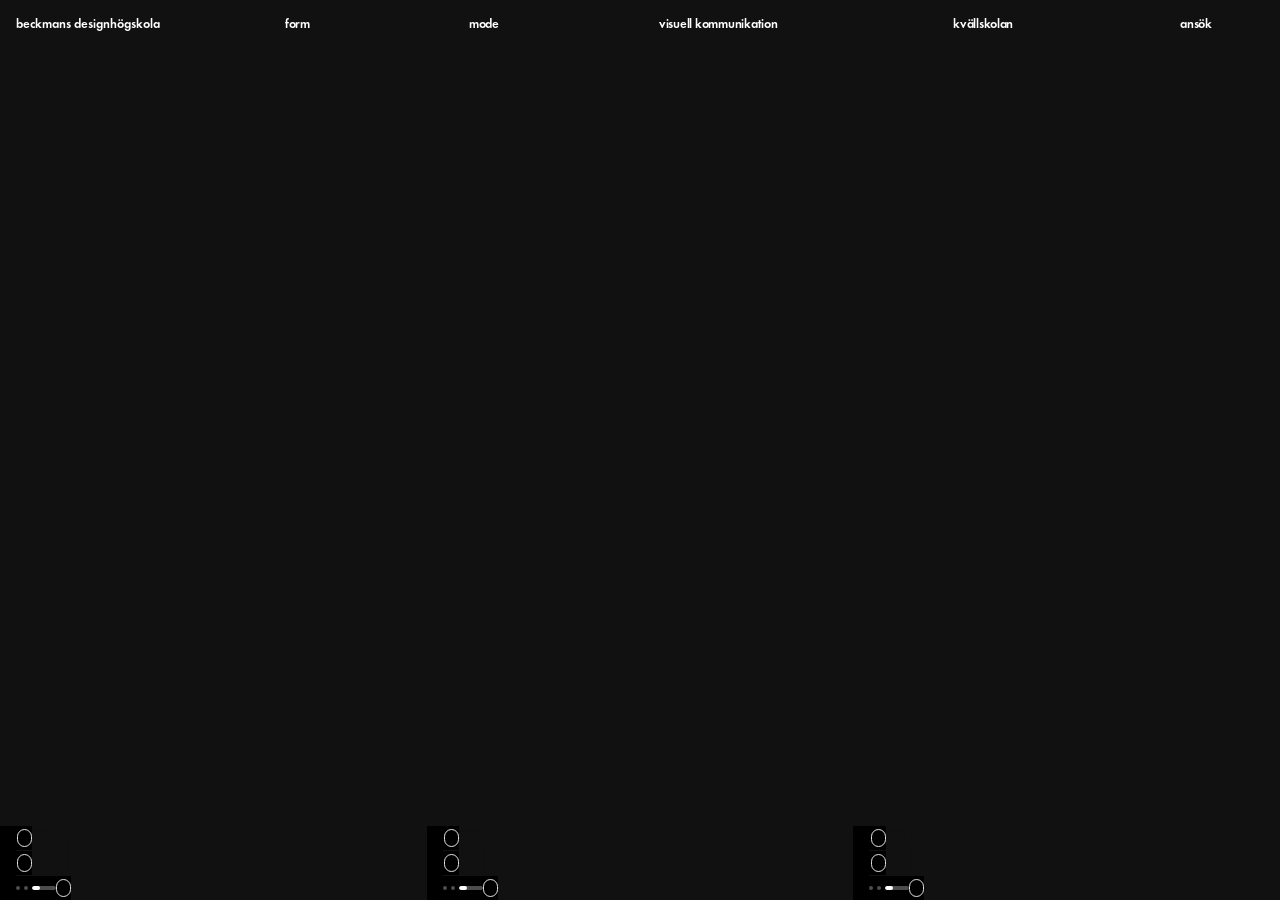
==== triptych-hero.html @ f8b3b3ad "Restore homepage and move triptych hero to standalone page Reverts the root page back to the previou" ====
<!doctype html>
<html lang="sv">
<head>
  <meta charset="UTF-8" />
  <meta name="viewport" content="width=device-width, initial-scale=1.0" />
  <title>Beckmans — Triptych Hero</title>
  <link rel="stylesheet" href="./triptych-hero.css" />
</head>
<body>
  <section class="hero" id="hero" aria-label="Beckmans programs hero">
    <header class="hero-topbar" aria-label="Main navigation">
      <span class="hero-brand">beckmans designhögskola</span>
      <span class="hero-nav hero-nav-form">form</span>
      <span class="hero-nav hero-nav-mode">mode</span>
      <span class="hero-nav hero-nav-vk">visuell kommunikation</span>
      <span class="hero-nav hero-nav-evening">kvällskolan</span>
      <span class="hero-nav hero-nav-apply">ansök</span>
    </header>

    <div class="hero-grid" id="heroGrid">
      <article class="hero-column" data-program-index="0" data-program="form">
        <canvas class="hero-canvas" aria-hidden="true"></canvas>
        <div class="fallback-media" aria-hidden="true">
          <img class="fallback-current" alt="" />
          <img class="fallback-next" alt="" />
        </div>
        <div class="column-overlay" aria-hidden="true"></div>
        <div class="column-meta" aria-live="polite">
          <div class="meta-row">
            <span class="meta-cell meta-cap"></span>
            <span class="meta-cell meta-text" data-meta-student></span>
            <span class="meta-cell meta-end"></span>
          </div>
          <div class="meta-divider"></div>
          <div class="meta-row">
            <span class="meta-cell meta-cap"></span>
            <span class="meta-cell meta-text" data-meta-title></span>
            <span class="meta-cell meta-end"></span>
          </div>
          <div class="meta-divider"></div>
          <div class="meta-row">
            <span class="meta-cell meta-cap"></span>
            <span class="meta-cell meta-progress">
              <span class="progress-dot" data-progress-dot="0"></span>
              <span class="progress-dot" data-progress-dot="1"></span>
              <span class="progress-track">
                <span class="progress-fill" data-progress-fill></span>
              </span>
            </span>
            <span class="meta-cell meta-end"></span>
          </div>
        </div>
      </article>

      <article class="hero-column" data-program-index="1" data-program="mode">
        <canvas class="hero-canvas" aria-hidden="true"></canvas>
        <div class="fallback-media" aria-hidden="true">
          <img class="fallback-current" alt="" />
          <img class="fallback-next" alt="" />
        </div>
        <div class="column-overlay" aria-hidden="true"></div>
        <div class="column-meta" aria-live="polite">
          <div class="meta-row">
            <span class="meta-cell meta-cap"></span>
            <span class="meta-cell meta-text" data-meta-student></span>
            <span class="meta-cell meta-end"></span>
          </div>
          <div class="meta-divider"></div>
          <div class="meta-row">
            <span class="meta-cell meta-cap"></span>
            <span class="meta-cell meta-text" data-meta-title></span>
            <span class="meta-cell meta-end"></span>
          </div>
          <div class="meta-divider"></div>
          <div class="meta-row">
            <span class="meta-cell meta-cap"></span>
            <span class="meta-cell meta-progress">
              <span class="progress-dot" data-progress-dot="0"></span>
              <span class="progress-dot" data-progress-dot="1"></span>
              <span class="progress-track">
                <span class="progress-fill" data-progress-fill></span>
              </span>
            </span>
            <span class="meta-cell meta-end"></span>
          </div>
        </div>
      </article>

      <article class="hero-column" data-program-index="2" data-program="visuell kommunikation">
        <canvas class="hero-canvas" aria-hidden="true"></canvas>
        <div class="fallback-media" aria-hidden="true">
          <img class="fallback-current" alt="" />
          <img class="fallback-next" alt="" />
        </div>
        <div class="column-overlay" aria-hidden="true"></div>
        <div class="column-meta" aria-live="polite">
          <div class="meta-row">
            <span class="meta-cell meta-cap"></span>
            <span class="meta-cell meta-text" data-meta-student></span>
            <span class="meta-cell meta-end"></span>
          </div>
          <div class="meta-divider"></div>
          <div class="meta-row">
            <span class="meta-cell meta-cap"></span>
            <span class="meta-cell meta-text" data-meta-title></span>
            <span class="meta-cell meta-end"></span>
          </div>
          <div class="meta-divider"></div>
          <div class="meta-row">
            <span class="meta-cell meta-cap"></span>
            <span class="meta-cell meta-progress">
              <span class="progress-dot" data-progress-dot="0"></span>
              <span class="progress-dot" data-progress-dot="1"></span>
              <span class="progress-track">
                <span class="progress-fill" data-progress-fill></span>
              </span>
            </span>
            <span class="meta-cell meta-end"></span>
          </div>
        </div>
      </article>
    </div>

    <div class="hero-cursor" id="heroCursor" aria-hidden="true">
      <span class="cursor-bracket cursor-bracket-left"></span>
      <span class="cursor-label">
        <span class="cursor-program" id="cursorProgram">form</span>
        <span class="cursor-hp">180hp</span>
      </span>
      <span class="cursor-bracket cursor-bracket-right"></span>
    </div>

    <noscript>
      <style>
        .fallback-media { display: block !important; }
      </style>
    </noscript>
  </section>

  <script type="module" src="./triptych-hero.js"></script>
</body>
</html>
---- triptych-hero.css ----
@font-face {
  font-family: "FuturaEFOP-DemiBold";
  src: url("./assets/fonts/FuturaEFOP-DemiBold.otf") format("opentype");
  font-style: normal;
  font-weight: 600;
  font-display: swap;
}

@font-face {
  font-family: "FuturaEFOP-Book";
  src: url("./assets/fonts/FuturaEFOP-Book.otf") format("opentype");
  font-style: normal;
  font-weight: 400;
  font-display: swap;
}

:root {
  --overlay-opacity: 0.4;
}

* {
  box-sizing: border-box;
}

html,
body {
  width: 100%;
  height: 100%;
}

body {
  margin: 0;
  background: #fff;
  color: #fff;
  font-family: "FuturaEFOP-DemiBold", "Avenir Next", "Helvetica Neue", Arial, sans-serif;
  overflow: hidden;
}

.hero {
  position: relative;
  width: 100vw;
  height: 100vh;
  overflow: hidden;
  background: #fff;
  isolation: isolate;
}

.hero.is-hovering,
.hero.is-hovering .hero-column {
  cursor: none;
}

.hero-grid {
  position: absolute;
  inset: 0;
  display: grid;
  grid-template-columns: repeat(3, minmax(0, 1fr));
  width: 100%;
  height: 100%;
}

.hero-column {
  position: relative;
  overflow: hidden;
  isolation: isolate;
  background: #111;
}

.hero-canvas,
.fallback-media,
.column-overlay {
  position: absolute;
  inset: 0;
}

.hero-canvas {
  z-index: 1;
  width: 100%;
  height: 100%;
  display: block;
  pointer-events: none;
  transform: scale(1);
  transition: transform 700ms cubic-bezier(0.22, 1, 0.36, 1);
}

.hero-column.is-hovered .hero-canvas {
  transform: scale(1.01);
}

.fallback-media {
  z-index: 0;
  display: none;
}

.hero.no-webgl .fallback-media {
  display: block;
}

.fallback-current,
.fallback-next {
  position: absolute;
  inset: 0;
  width: 100%;
  height: 100%;
  object-fit: cover;
  object-position: center;
  display: block;
}

.fallback-next {
  opacity: 0;
  transition: opacity 1100ms cubic-bezier(0.22, 1, 0.36, 1);
}

.fallback-next.is-visible {
  opacity: 1;
}

.column-overlay {
  z-index: 2;
  background: rgba(0, 0, 0, var(--overlay-opacity));
  opacity: 0;
  transition: opacity 480ms cubic-bezier(0.22, 1, 0.36, 1);
  pointer-events: none;
}

.hero-column.is-hovered .column-overlay {
  opacity: 1;
}

.hero-topbar {
  position: absolute;
  left: 0;
  right: 0;
  top: 0;
  height: 46px;
  z-index: 20;
  color: #fff;
  pointer-events: none;
}

.hero-brand,
.hero-nav {
  position: absolute;
  top: 22.5px;
  font-size: 16px;
  line-height: 1;
  white-space: nowrap;
  text-transform: lowercase;
  letter-spacing: -0.02em;
}

.hero-brand {
  left: 23px;
  letter-spacing: 0;
}

.hero-nav-form {
  left: 320.58px;
}

.hero-nav-mode {
  left: 527.48px;
}

.hero-nav-vk {
  left: 741.38px;
}

.hero-nav-evening {
  left: 1072.28px;
}

.hero-nav-apply {
  left: 1327.68px;
}

.column-meta {
  position: absolute;
  left: 0;
  bottom: 0;
  z-index: 10;
  display: inline-flex;
  flex-direction: column;
  align-items: flex-start;
  backdrop-filter: blur(8px);
  transition: opacity 250ms ease;
}

.column-meta.is-swapping {
  opacity: 0.72;
}

.meta-row {
  display: flex;
  align-items: center;
}

.meta-divider {
  width: 16px;
  height: 1px;
  background: #000;
}

.meta-cell {
  display: inline-flex;
  align-items: center;
  height: 24px;
  background: #000;
  color: #fff;
}

.meta-cap {
  width: 16px;
  flex: 0 0 16px;
}

.meta-text {
  padding: 0 0.05em;
  font-family: "FuturaEFOP-Book", "Courier New", monospace;
  font-size: 13px;
  font-weight: 400;
  letter-spacing: 0.08em;
  text-transform: uppercase;
  white-space: nowrap;
}

.meta-end {
  width: 15px;
  flex: 0 0 15px;
  position: relative;
}

.meta-end::before {
  content: "";
  position: absolute;
  inset: 3px 0;
  border-radius: 100px;
  border: 1.5px solid #fff;
  opacity: 0.88;
}

.meta-progress {
  display: inline-flex;
  align-items: center;
  gap: 4px;
  width: 40px;
  height: 24px;
  padding: 0;
}

.progress-dot {
  width: 4px;
  height: 4px;
  border-radius: 999px;
  background: rgba(255, 255, 255, 0.3);
  transition: background-color 260ms ease;
}

.progress-dot.is-active {
  background: #fff;
}

.progress-track {
  width: 24px;
  height: 4px;
  border-radius: 999px;
  background: rgba(255, 255, 255, 0.3);
  overflow: hidden;
}

.progress-fill {
  display: block;
  width: 8px;
  height: 100%;
  border-radius: 999px;
  background: #fff;
  transform-origin: left center;
  transform: scaleX(1);
}

.hero-cursor {
  position: fixed;
  top: 0;
  left: 0;
  z-index: 40;
  display: inline-flex;
  align-items: center;
  gap: 0;
  pointer-events: none;
  color: #fff;
  opacity: 0;
  transform: translate3d(-200px, -200px, 0) scale(0.92);
  transition: opacity 220ms ease, transform 220ms ease;
  will-change: transform, opacity;
}

.hero-cursor.is-visible {
  opacity: 1;
}

.cursor-bracket {
  width: 18.64px;
  height: 42.848px;
  border: 3px solid #fff;
}

.cursor-bracket-left {
  border-right: 0;
  border-radius: 999px 0 0 999px;
}

.cursor-bracket-right {
  border-left: 0;
  border-radius: 0 999px 999px 0;
}

.cursor-label {
  display: inline-flex;
  align-items: baseline;
  gap: 4px;
  padding: 0 4px;
  line-height: 1;
  letter-spacing: -0.02em;
  white-space: nowrap;
}

.cursor-program {
  font-size: 44px;
  text-transform: lowercase;
}

.cursor-hp {
  font-size: 28.38px;
  text-transform: lowercase;
}

@media (max-width: 1440px) {
  .hero-brand,
  .hero-nav {
    top: 18px;
    font-size: 13px;
  }

  .hero-brand { left: 16px; }
  .hero-nav-form { left: calc(100vw * 0.2226); }
  .hero-nav-mode { left: calc(100vw * 0.3663); }
  .hero-nav-vk { left: calc(100vw * 0.5148); }
  .hero-nav-evening { left: calc(100vw * 0.7446); }
  .hero-nav-apply { left: calc(100vw * 0.922); }

  .cursor-program { font-size: 32px; }
  .cursor-hp { font-size: 20.64px; }
}

@media (max-width: 1080px) {
  .hero-grid {
    grid-template-columns: 1fr;
    grid-template-rows: repeat(3, minmax(0, 1fr));
  }

  .hero-topbar {
    height: auto;
    top: 0;
    padding: 12px 16px;
    display: flex;
    flex-wrap: wrap;
    gap: 8px 12px;
  }

  .hero-brand,
  .hero-nav {
    position: static;
    top: auto;
    left: auto;
    font-size: 12px;
  }
}
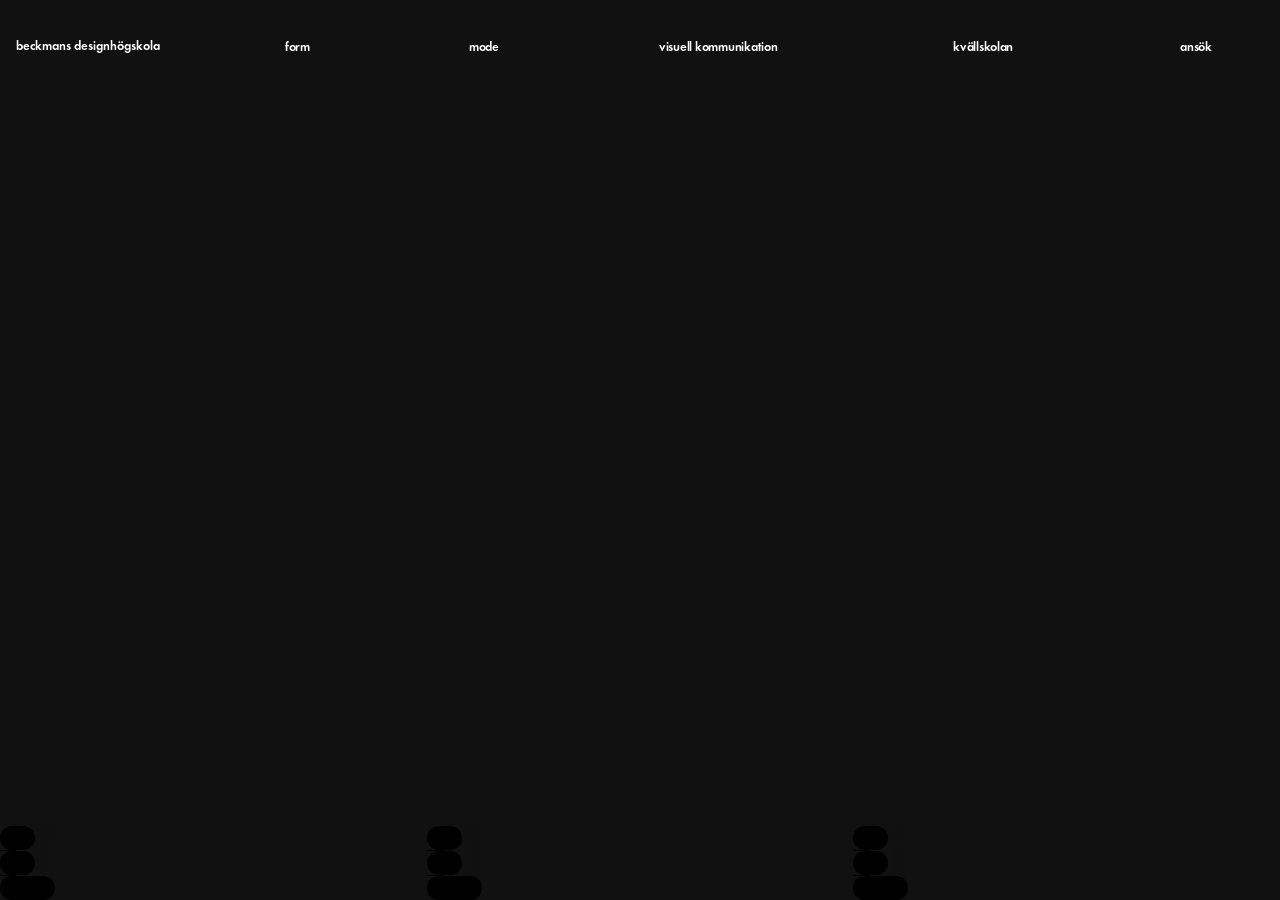
==== commit 0457792e: "Align triptych nav and metadata with previous hero patterns Reuses the existing responsive full-blee" ====
--- a/triptych-hero.html
+++ b/triptych-hero.html
@@ -8,14 +8,14 @@
 </head>
 <body>
   <section class="hero" id="hero" aria-label="Beckmans programs hero">
-    <header class="hero-topbar" aria-label="Main navigation">
-      <span class="hero-brand">beckmans designhögskola</span>
-      <span class="hero-nav hero-nav-form">form</span>
-      <span class="hero-nav hero-nav-mode">mode</span>
-      <span class="hero-nav hero-nav-vk">visuell kommunikation</span>
-      <span class="hero-nav hero-nav-evening">kvällskolan</span>
-      <span class="hero-nav hero-nav-apply">ansök</span>
-    </header>
+    <nav class="top-nav" aria-label="Main navigation">
+      <span class="brand nav-fixed">beckmans designhögskola</span>
+      <span class="nav-link nav-fixed nav-form">form</span>
+      <span class="nav-link nav-fixed nav-mode">mode</span>
+      <span class="nav-link nav-fixed nav-vk">visuell kommunikation</span>
+      <span class="nav-link nav-fixed nav-evening">kvällskolan</span>
+      <span class="nav-link nav-fixed nav-apply">ansök</span>
+    </nav>
 
     <div class="hero-grid" id="heroGrid">
       <article class="hero-column" data-program-index="0" data-program="form">
@@ -40,13 +40,7 @@
           <div class="meta-divider"></div>
           <div class="meta-row">
             <span class="meta-cell meta-cap"></span>
-            <span class="meta-cell meta-progress">
-              <span class="progress-dot" data-progress-dot="0"></span>
-              <span class="progress-dot" data-progress-dot="1"></span>
-              <span class="progress-track">
-                <span class="progress-fill" data-progress-fill></span>
-              </span>
-            </span>
+            <span class="meta-cell meta-progress" data-progress-markers></span>
             <span class="meta-cell meta-end"></span>
           </div>
         </div>
@@ -74,13 +68,7 @@
           <div class="meta-divider"></div>
           <div class="meta-row">
             <span class="meta-cell meta-cap"></span>
-            <span class="meta-cell meta-progress">
-              <span class="progress-dot" data-progress-dot="0"></span>
-              <span class="progress-dot" data-progress-dot="1"></span>
-              <span class="progress-track">
-                <span class="progress-fill" data-progress-fill></span>
-              </span>
-            </span>
+            <span class="meta-cell meta-progress" data-progress-markers></span>
             <span class="meta-cell meta-end"></span>
           </div>
         </div>
@@ -108,13 +96,7 @@
           <div class="meta-divider"></div>
           <div class="meta-row">
             <span class="meta-cell meta-cap"></span>
-            <span class="meta-cell meta-progress">
-              <span class="progress-dot" data-progress-dot="0"></span>
-              <span class="progress-dot" data-progress-dot="1"></span>
-              <span class="progress-track">
-                <span class="progress-fill" data-progress-fill></span>
-              </span>
-            </span>
+            <span class="meta-cell meta-progress" data-progress-markers></span>
             <span class="meta-cell meta-end"></span>
           </div>
         </div>
@@ -122,12 +104,12 @@
     </div>
 
     <div class="hero-cursor" id="heroCursor" aria-hidden="true">
-      <span class="cursor-bracket cursor-bracket-left"></span>
+      <img class="cursor-bracket-image cursor-bracket-left" src="./assets/vectors/bracket-right.svg" alt="" />
       <span class="cursor-label">
         <span class="cursor-program" id="cursorProgram">form</span>
         <span class="cursor-hp">180hp</span>
       </span>
-      <span class="cursor-bracket cursor-bracket-right"></span>
+      <img class="cursor-bracket-image cursor-bracket-right" src="./assets/vectors/bracket-right.svg" alt="" />
     </div>
 
     <noscript>
--- a/triptych-hero.css
+++ b/triptych-hero.css
@@ -128,52 +128,49 @@
   opacity: 1;
 }
 
-.hero-topbar {
+.top-nav {
   position: absolute;
   left: 0;
   right: 0;
-  top: 0;
-  height: 46px;
+  top: 22.5px;
+  height: 16px;
   z-index: 20;
   color: #fff;
   pointer-events: none;
 }
 
-.hero-brand,
-.hero-nav {
-  position: absolute;
-  top: 22.5px;
+.nav-fixed {
+  position: absolute;
+  top: 0;
+  white-space: nowrap;
+}
+
+.brand {
   font-size: 16px;
+  line-height: 0.96;
+  white-space: nowrap;
+  text-transform: lowercase;
+  letter-spacing: 0;
+  left: 1.597%;
+}
+
+.nav-link {
+  color: inherit;
+  font-size: 16px;
+  letter-spacing: -0.02em;
+  text-transform: lowercase;
   line-height: 1;
-  white-space: nowrap;
-  text-transform: lowercase;
-  letter-spacing: -0.02em;
-}
-
-.hero-brand {
-  left: 23px;
-  letter-spacing: 0;
-}
-
-.hero-nav-form {
-  left: 320.58px;
-}
-
-.hero-nav-mode {
-  left: 527.48px;
-}
-
-.hero-nav-vk {
-  left: 741.38px;
-}
-
-.hero-nav-evening {
-  left: 1072.28px;
-}
-
-.hero-nav-apply {
-  left: 1327.68px;
-}
+  display: inline-flex;
+  align-items: center;
+  justify-content: center;
+  white-space: nowrap;
+}
+
+.nav-form { left: 22.262%; }
+.nav-mode { left: 36.631%; }
+.nav-vk { left: 51.485%; }
+.nav-evening { left: 74.464%; }
+.nav-apply { left: 92.200%; }
 
 .column-meta {
   position: absolute;
@@ -192,7 +189,7 @@
 }
 
 .meta-row {
-  display: flex;
+  display: inline-flex;
   align-items: center;
 }
 
@@ -205,6 +202,7 @@
 .meta-cell {
   display: inline-flex;
   align-items: center;
+  justify-content: center;
   height: 24px;
   background: #000;
   color: #fff;
@@ -213,55 +211,50 @@
 .meta-cap {
   width: 16px;
   flex: 0 0 16px;
+  border-radius: 999px 0 0 999px;
 }
 
 .meta-text {
-  padding: 0 0.05em;
+  padding: 0 4px 0 0;
   font-family: "FuturaEFOP-Book", "Courier New", monospace;
   font-size: 13px;
   font-weight: 400;
   letter-spacing: 0.08em;
   text-transform: uppercase;
   white-space: nowrap;
+  line-height: 1;
 }
 
 .meta-end {
   width: 15px;
   flex: 0 0 15px;
-  position: relative;
-}
-
-.meta-end::before {
-  content: "";
-  position: absolute;
-  inset: 3px 0;
-  border-radius: 100px;
-  border: 1.5px solid #fff;
-  opacity: 0.88;
+  border-radius: 0 999px 999px 0;
 }
 
 .meta-progress {
   display: inline-flex;
   align-items: center;
+  justify-content: flex-start;
+  min-width: 24px;
+  height: 24px;
+  padding-right: 4px;
+}
+
+.pagination-markers {
+  display: inline-flex;
+  align-items: center;
   gap: 4px;
-  width: 40px;
-  height: 24px;
-  padding: 0;
-}
-
-.progress-dot {
+}
+
+.pagination-dot {
   width: 4px;
   height: 4px;
   border-radius: 999px;
   background: rgba(255, 255, 255, 0.3);
-  transition: background-color 260ms ease;
-}
-
-.progress-dot.is-active {
-  background: #fff;
-}
-
-.progress-track {
+}
+
+.pagination-track {
+  position: relative;
   width: 24px;
   height: 4px;
   border-radius: 999px;
@@ -269,14 +262,12 @@
   overflow: hidden;
 }
 
-.progress-fill {
-  display: block;
-  width: 8px;
+.pagination-fill {
+  display: block;
+  width: 10px;
   height: 100%;
   border-radius: 999px;
   background: #fff;
-  transform-origin: left center;
-  transform: scaleX(1);
 }
 
 .hero-cursor {
@@ -291,7 +282,7 @@
   color: #fff;
   opacity: 0;
   transform: translate3d(-200px, -200px, 0) scale(0.92);
-  transition: opacity 220ms ease, transform 220ms ease;
+  transition: opacity 120ms ease;
   will-change: transform, opacity;
 }
 
@@ -299,20 +290,15 @@
   opacity: 1;
 }
 
-.cursor-bracket {
+.cursor-bracket-image {
   width: 18.64px;
   height: 42.848px;
-  border: 3px solid #fff;
+  display: block;
+  flex-shrink: 0;
 }
 
 .cursor-bracket-left {
-  border-right: 0;
-  border-radius: 999px 0 0 999px;
-}
-
-.cursor-bracket-right {
-  border-left: 0;
-  border-radius: 0 999px 999px 0;
+  transform: scaleX(-1);
 }
 
 .cursor-label {
@@ -323,34 +309,35 @@
   line-height: 1;
   letter-spacing: -0.02em;
   white-space: nowrap;
+  font-family: "FuturaEFOP-DemiBold", "Avenir Next", "Helvetica Neue", Arial, sans-serif;
 }
 
 .cursor-program {
-  font-size: 44px;
+  font-size: 32px;
   text-transform: lowercase;
 }
 
 .cursor-hp {
-  font-size: 28.38px;
+  font-size: 20.64px;
   text-transform: lowercase;
 }
 
 @media (max-width: 1440px) {
-  .hero-brand,
-  .hero-nav {
+  .brand,
+  .nav-link {
     top: 18px;
     font-size: 13px;
   }
 
-  .hero-brand { left: 16px; }
-  .hero-nav-form { left: calc(100vw * 0.2226); }
-  .hero-nav-mode { left: calc(100vw * 0.3663); }
-  .hero-nav-vk { left: calc(100vw * 0.5148); }
-  .hero-nav-evening { left: calc(100vw * 0.7446); }
-  .hero-nav-apply { left: calc(100vw * 0.922); }
-
-  .cursor-program { font-size: 32px; }
-  .cursor-hp { font-size: 20.64px; }
+  .brand { left: 16px; }
+  .nav-form { left: calc(100vw * 0.2226); }
+  .nav-mode { left: calc(100vw * 0.3663); }
+  .nav-vk { left: calc(100vw * 0.5148); }
+  .nav-evening { left: calc(100vw * 0.7446); }
+  .nav-apply { left: calc(100vw * 0.922); }
+
+  .cursor-program { font-size: 28px; }
+  .cursor-hp { font-size: 18px; }
 }
 
 @media (max-width: 1080px) {
@@ -359,20 +346,34 @@
     grid-template-rows: repeat(3, minmax(0, 1fr));
   }
 
-  .hero-topbar {
+  .top-nav {
+    top: 16px;
+    left: 16px;
+    right: 16px;
     height: auto;
-    top: 0;
-    padding: 12px 16px;
     display: flex;
     flex-wrap: wrap;
-    gap: 8px 12px;
-  }
-
-  .hero-brand,
-  .hero-nav {
-    position: static;
-    top: auto;
-    left: auto;
+    align-items: center;
+    gap: 12px 16px;
+  }
+
+  .nav-fixed { position: static; }
+  .brand { font-size: 14px; }
+  .nav-link { font-size: 14px; }
+}
+
+@media (max-width: 760px) {
+  .top-nav {
+    flex-direction: column;
+    align-items: flex-start;
+    gap: 10px;
+  }
+
+  .brand {
     font-size: 12px;
   }
-}
+
+  .nav-link {
+    font-size: 12px;
+  }
+}
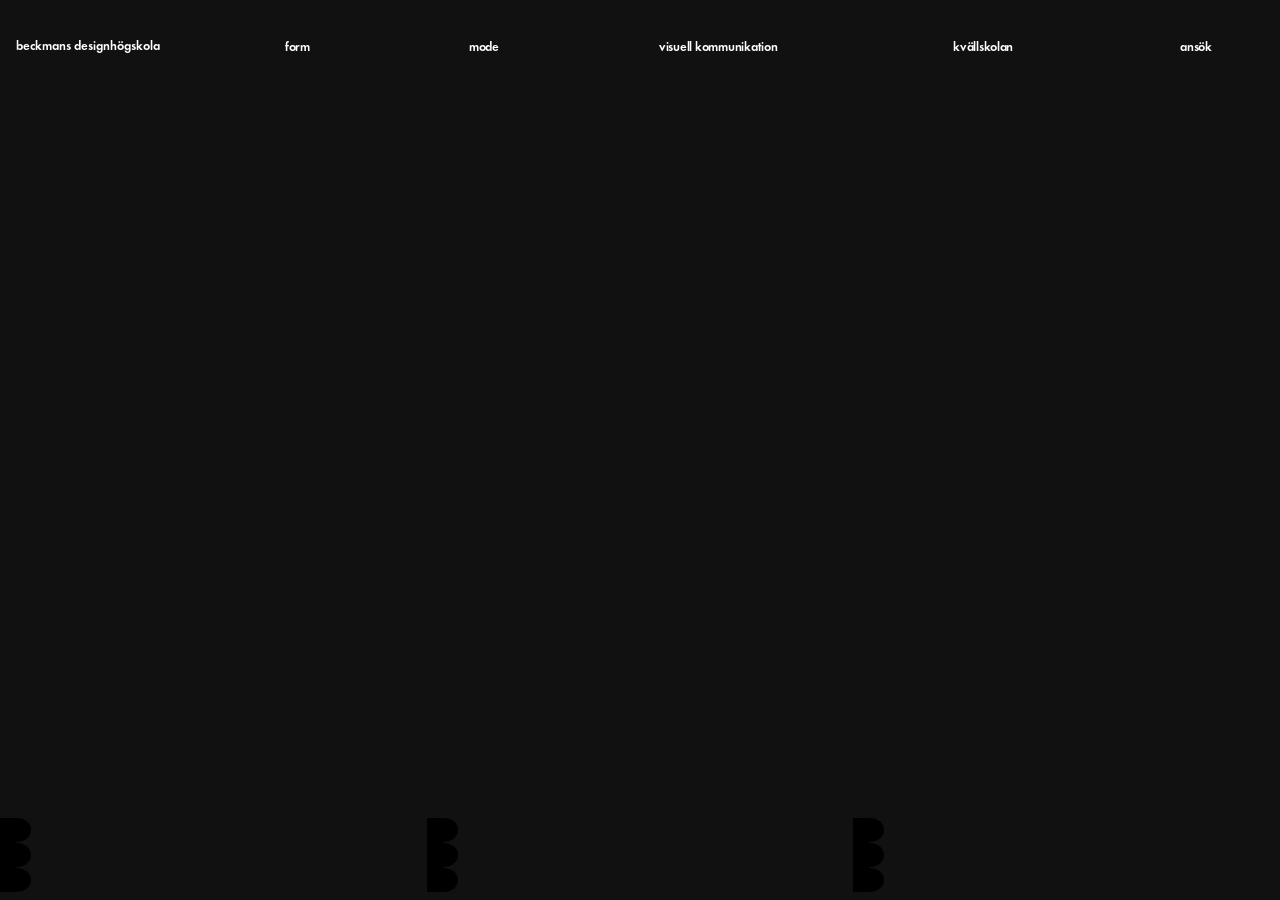
==== commit b58a4494: "Reuse proven metadata component and align Figma image mapping Ports the metadata/pagination markup a" ====
--- a/triptych-hero.html
+++ b/triptych-hero.html
@@ -25,23 +25,29 @@
           <img class="fallback-next" alt="" />
         </div>
         <div class="column-overlay" aria-hidden="true"></div>
-        <div class="column-meta" aria-live="polite">
-          <div class="meta-row">
-            <span class="meta-cell meta-cap"></span>
-            <span class="meta-cell meta-text" data-meta-student></span>
-            <span class="meta-cell meta-end"></span>
+        <div class="slide-label label-bottom-left column-meta" aria-live="polite">
+          <div class="label-row">
+            <div class="label-pad"></div>
+            <div class="label-content">
+              <span class="label-text" data-meta-student></span>
+            </div>
+            <div class="label-cap"><img src="./assets/vectors/ellipse-4.svg" alt="" /></div>
           </div>
-          <div class="meta-divider"></div>
-          <div class="meta-row">
-            <span class="meta-cell meta-cap"></span>
-            <span class="meta-cell meta-text" data-meta-title></span>
-            <span class="meta-cell meta-end"></span>
+          <div class="label-sep"></div>
+          <div class="label-row">
+            <div class="label-pad"></div>
+            <div class="label-content">
+              <span class="label-text label-project" data-meta-title></span>
+            </div>
+            <div class="label-cap"><img src="./assets/vectors/ellipse-4.svg" alt="" /></div>
           </div>
-          <div class="meta-divider"></div>
-          <div class="meta-row">
-            <span class="meta-cell meta-cap"></span>
-            <span class="meta-cell meta-progress" data-progress-markers></span>
-            <span class="meta-cell meta-end"></span>
+          <div class="label-sep"></div>
+          <div class="label-row">
+            <div class="label-pad"></div>
+            <div class="label-content">
+              <div class="label-dots" data-progress-markers></div>
+            </div>
+            <div class="label-cap"><img src="./assets/vectors/ellipse-4.svg" alt="" /></div>
           </div>
         </div>
       </article>
@@ -53,23 +59,29 @@
           <img class="fallback-next" alt="" />
         </div>
         <div class="column-overlay" aria-hidden="true"></div>
-        <div class="column-meta" aria-live="polite">
-          <div class="meta-row">
-            <span class="meta-cell meta-cap"></span>
-            <span class="meta-cell meta-text" data-meta-student></span>
-            <span class="meta-cell meta-end"></span>
+        <div class="slide-label label-bottom-left column-meta" aria-live="polite">
+          <div class="label-row">
+            <div class="label-pad"></div>
+            <div class="label-content">
+              <span class="label-text" data-meta-student></span>
+            </div>
+            <div class="label-cap"><img src="./assets/vectors/ellipse-4.svg" alt="" /></div>
           </div>
-          <div class="meta-divider"></div>
-          <div class="meta-row">
-            <span class="meta-cell meta-cap"></span>
-            <span class="meta-cell meta-text" data-meta-title></span>
-            <span class="meta-cell meta-end"></span>
+          <div class="label-sep"></div>
+          <div class="label-row">
+            <div class="label-pad"></div>
+            <div class="label-content">
+              <span class="label-text label-project" data-meta-title></span>
+            </div>
+            <div class="label-cap"><img src="./assets/vectors/ellipse-4.svg" alt="" /></div>
           </div>
-          <div class="meta-divider"></div>
-          <div class="meta-row">
-            <span class="meta-cell meta-cap"></span>
-            <span class="meta-cell meta-progress" data-progress-markers></span>
-            <span class="meta-cell meta-end"></span>
+          <div class="label-sep"></div>
+          <div class="label-row">
+            <div class="label-pad"></div>
+            <div class="label-content">
+              <div class="label-dots" data-progress-markers></div>
+            </div>
+            <div class="label-cap"><img src="./assets/vectors/ellipse-4.svg" alt="" /></div>
           </div>
         </div>
       </article>
@@ -81,23 +93,29 @@
           <img class="fallback-next" alt="" />
         </div>
         <div class="column-overlay" aria-hidden="true"></div>
-        <div class="column-meta" aria-live="polite">
-          <div class="meta-row">
-            <span class="meta-cell meta-cap"></span>
-            <span class="meta-cell meta-text" data-meta-student></span>
-            <span class="meta-cell meta-end"></span>
+        <div class="slide-label label-bottom-left column-meta" aria-live="polite">
+          <div class="label-row">
+            <div class="label-pad"></div>
+            <div class="label-content">
+              <span class="label-text" data-meta-student></span>
+            </div>
+            <div class="label-cap"><img src="./assets/vectors/ellipse-4.svg" alt="" /></div>
           </div>
-          <div class="meta-divider"></div>
-          <div class="meta-row">
-            <span class="meta-cell meta-cap"></span>
-            <span class="meta-cell meta-text" data-meta-title></span>
-            <span class="meta-cell meta-end"></span>
+          <div class="label-sep"></div>
+          <div class="label-row">
+            <div class="label-pad"></div>
+            <div class="label-content">
+              <span class="label-text label-project" data-meta-title></span>
+            </div>
+            <div class="label-cap"><img src="./assets/vectors/ellipse-4.svg" alt="" /></div>
           </div>
-          <div class="meta-divider"></div>
-          <div class="meta-row">
-            <span class="meta-cell meta-cap"></span>
-            <span class="meta-cell meta-progress" data-progress-markers></span>
-            <span class="meta-cell meta-end"></span>
+          <div class="label-sep"></div>
+          <div class="label-row">
+            <div class="label-pad"></div>
+            <div class="label-content">
+              <div class="label-dots" data-progress-markers></div>
+            </div>
+            <div class="label-cap"><img src="./assets/vectors/ellipse-4.svg" alt="" /></div>
           </div>
         </div>
       </article>
--- a/triptych-hero.css
+++ b/triptych-hero.css
@@ -173,14 +173,7 @@
 .nav-apply { left: 92.200%; }
 
 .column-meta {
-  position: absolute;
-  left: 0;
-  bottom: 0;
-  z-index: 10;
-  display: inline-flex;
-  flex-direction: column;
-  align-items: flex-start;
-  backdrop-filter: blur(8px);
+  z-index: 12;
   transition: opacity 250ms ease;
 }
 
@@ -188,86 +181,115 @@
   opacity: 0.72;
 }
 
-.meta-row {
-  display: inline-flex;
+.slide-label {
+  position: absolute;
+  left: 0;
+  display: flex;
+  flex-direction: column;
+  z-index: 10;
+  backdrop-filter: blur(8px);
+}
+
+.label-bottom-left {
+  bottom: 8px;
+}
+
+.label-row {
+  display: flex;
   align-items: center;
-}
-
-.meta-divider {
+  height: 24px;
+}
+
+.label-pad {
+  width: 16px;
+  height: 24px;
+  background: #000;
+  flex-shrink: 0;
+}
+
+.label-content {
+  display: flex;
+  align-items: center;
+  height: 24px;
+  background: #000;
+  flex-shrink: 0;
+}
+
+.label-text {
+  font-family: "Geist Mono", "SF Mono", "Menlo", "Monaco", "Consolas", monospace;
+  font-weight: 500;
+  font-size: 13px;
+  line-height: 1;
+  letter-spacing: 1.04px;
+  text-transform: uppercase;
+  color: #fff;
+  white-space: nowrap;
+  font-feature-settings: "ss09" 1, "ss08" 1;
+}
+
+.label-project {
+  text-transform: uppercase;
+}
+
+.label-cap {
+  width: 15px;
+  height: 24px;
+  flex-shrink: 0;
+}
+
+.label-cap img {
+  width: 100%;
+  height: 100%;
+  display: block;
+}
+
+.label-sep {
   width: 16px;
   height: 1px;
   background: #000;
 }
 
-.meta-cell {
-  display: inline-flex;
-  align-items: center;
-  justify-content: center;
-  height: 24px;
-  background: #000;
-  color: #fff;
-}
-
-.meta-cap {
-  width: 16px;
-  flex: 0 0 16px;
-  border-radius: 999px 0 0 999px;
-}
-
-.meta-text {
-  padding: 0 4px 0 0;
-  font-family: "FuturaEFOP-Book", "Courier New", monospace;
-  font-size: 13px;
-  font-weight: 400;
-  letter-spacing: 0.08em;
-  text-transform: uppercase;
-  white-space: nowrap;
-  line-height: 1;
-}
-
-.meta-end {
-  width: 15px;
-  flex: 0 0 15px;
-  border-radius: 0 999px 999px 0;
-}
-
-.meta-progress {
-  display: inline-flex;
-  align-items: center;
-  justify-content: flex-start;
-  min-width: 24px;
-  height: 24px;
-  padding-right: 4px;
-}
-
-.pagination-markers {
-  display: inline-flex;
+.label-dots {
+  display: flex;
   align-items: center;
   gap: 4px;
-}
-
-.pagination-dot {
+  height: 8px;
+}
+
+.dot {
   width: 4px;
   height: 4px;
-  border-radius: 999px;
-  background: rgba(255, 255, 255, 0.3);
-}
-
-.pagination-track {
-  position: relative;
+  border-radius: 9999px;
+  background: #fff;
+  opacity: 0.3;
+  flex-shrink: 0;
+}
+
+.dot-bar {
   width: 24px;
   height: 4px;
-  border-radius: 999px;
+  border-radius: 9999px;
   background: rgba(255, 255, 255, 0.3);
+  position: relative;
+  flex-shrink: 0;
   overflow: hidden;
 }
 
-.pagination-fill {
-  display: block;
-  width: 10px;
-  height: 100%;
-  border-radius: 999px;
+.dot-fill {
+  display: block;
+  position: absolute;
+  top: 0;
+  left: 0;
+  width: 0;
+  height: 100%;
+  border-radius: 9999px;
   background: #fff;
+  animation: dot-progress 3s linear forwards;
+}
+
+@keyframes dot-progress {
+  from { width: 0; }
+  to { width: 100%; }
 }
 
 .hero-cursor {
